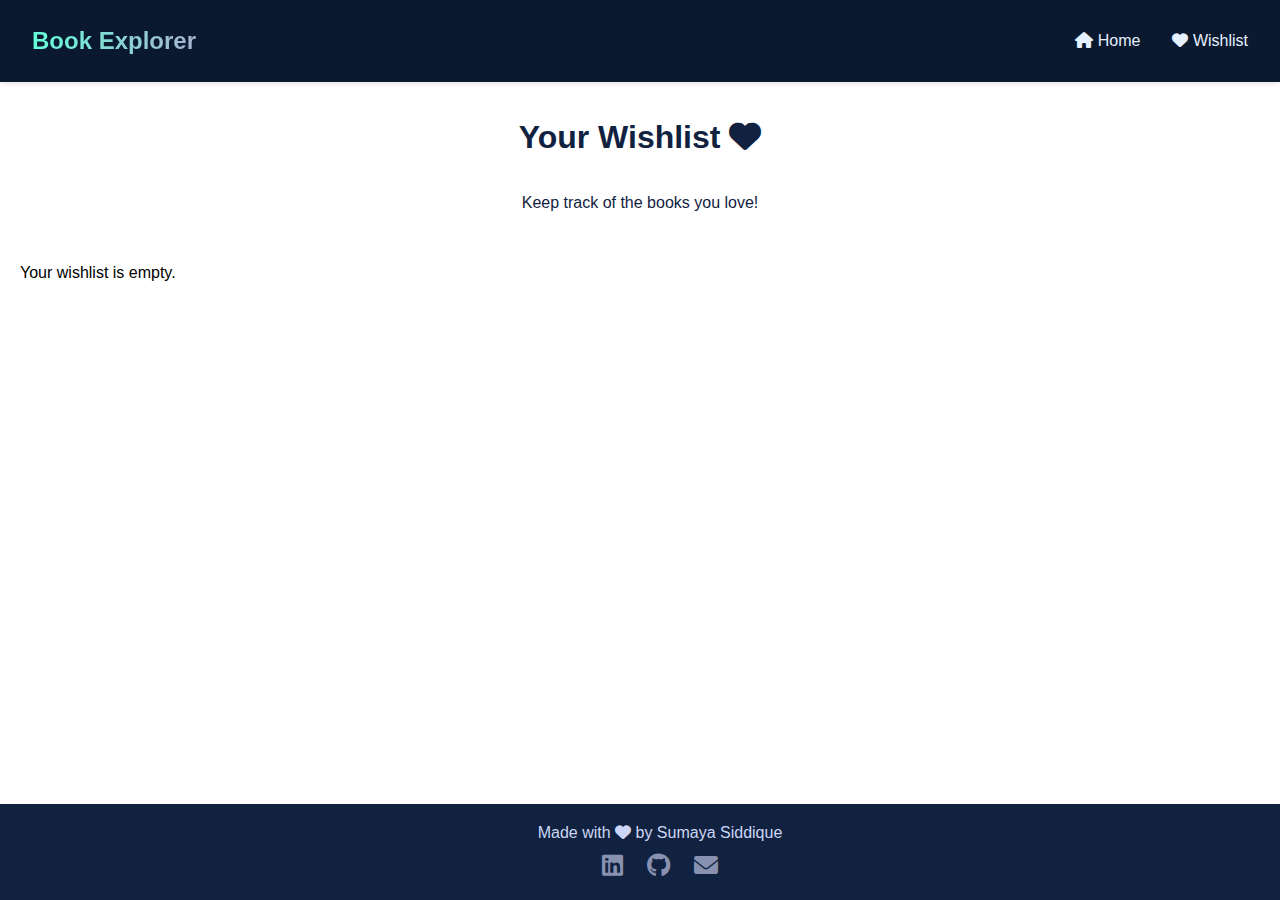
==== wishlist.html @ cf95cfdc "Implement wishlist feature with pagination and real-time updates." ====
<!DOCTYPE html>
<html lang="en">
<head>
    <meta charset="UTF-8">
    <meta name="viewport" content="width=device-width, initial-scale=1.0">
    <link rel="stylesheet" href="styles.css">
    <link rel="stylesheet" href="https://cdnjs.cloudflare.com/ajax/libs/font-awesome/6.0.0-beta3/css/all.min.css">
    <title>Wishlist - Book Explorer</title>
</head>
<body>
    <header></header>

    <main>
        <h1 class="wishlist-header">
            Your Wishlist <i class="fas fa-heart"></i>
        </h1>
        <p class="wishlist-subheader">Keep track of the books you love!</p>
        <section class="wishlist-section" id="wishlist-section">
            <div id="wishlist"></div>
            <div class="pagination" id="pagination"></div>
        </section>
    </main>

    <footer></footer>

    <script src="./scripts/loadNavbarFooter.js"></script>
    <script src="./scripts/wishlist.js"></script>
</body>
</html>
---- styles.css ----
/* Color Palette */
:root {
  --navy: #0a192f;
  --light-navy: #112240;
  --lightest-navy: #233554;
  --slate: #8892b0;
  --light-slate: #a8b2d1;
  --lightest-slate: #ccd6f6;
  --white: #e6f1ff;
  --green: #64ffda;
}

body {
  display: flex;
  flex-direction: column;
  min-height: 100vh; 
  margin: 0;
  font-family: 'Poppins', sans-serif;
}

main {
  flex: 1; 
}

header {
  position: relative;
  background-color: var(--navy);
}

.navbar {
  display: flex;
  justify-content: space-between;
  align-items: center;
  padding: 1rem 2rem;
  color: var(--white);
  box-shadow: 0 2px 5px rgba(0, 0, 0, 0.1);
}

.logo {
  font-size: 24px;
  font-weight: bold;
  background: linear-gradient(90deg, var(--green), var(--light-slate));
  -webkit-background-clip: text;
  background-clip: text;
  -webkit-text-fill-color: transparent;
  margin: 0;
}
.wishlist-header{
  padding: 1rem;
  text-align: center;
  color:var(--light-navy);
}
.wishlist-subheader{
  text-align: center;
  color:var(--light-navy);
}

.nav-links {
  list-style: none;
  display: flex;
}

.nav-links li {
  margin-left: 2rem;
}

.nav-links a {
  text-decoration: none;
  color: var(--white);
  font-weight: 500;
}

.hamburger {
  display: none;
  cursor: pointer;
  color: var(--white);
}

.mobile-menu {
  display: none;
  position: absolute;
  top: 100%;
  right: -50%;
  width: 50%;
  height: auto;
  background-color: var(--light-navy);
  z-index: 100;
  padding: 1rem;
  transition: right 0.3s ease;
}

.mobile-menu.show {
  display: block;
  right: 0;
}

.mobile-menu ul {
  list-style: none;
  text-align: left;
}

.mobile-menu li {
  margin: 1rem 0;
}

.mobile-menu a {
  text-decoration: none;
  font-size: 18px;
  color: var(--white);
}

.close-icon {
  position: absolute;
  top: 10px;
  right: 10px;
  cursor: pointer;
  color: var(--white);
}

@media (max-width: 768px) {
  .nav-links {
      display: none;
  }

  .hamburger {
      display: block;
  }
}
.search-section {
  display: flex;
  flex-wrap: wrap;
  justify-content: center;
  align-items: center;
  padding: 1rem 2rem;
  gap: 1rem;
}

.search-section input {
  width: 60%;
  padding: 0.5rem;
  font-size: 16px;
  border: 1px solid var(--light-slate);
  background-color: var(--white);
  color: var(--navy);
  border-radius: 4px;
  margin-right: 1rem;
  color: var(--light-navy);
  transition: all 0.3s ease-in-out;
}

.search-section input:focus {
  background-color: var(--white);
  color: var(--light-navy);
  border-color: var(--green);
  outline: none;
}
#search-bar::placeholder {
  color: var(--slate);
}

.drawer-btn {
  padding: 0.5rem;
  background-color: var(--white);
  color: var(--light-navy);
  border: 1px solid var(--light-slate);
  border-radius: 4px;
  cursor: pointer;
  width: 100%;
  text-align: left;
  display: flex;
  justify-content: space-between;
  align-items: center;
  transition: background-color 0.3s ease;
}

.drawer-btn:hover {
  background-color: var(--lightest-slate);
}

.genre-dropdown-container {
  position: relative;
  width: 100%;
  max-width: 300px;
}

.genre-drawer.hidden {
  display: none;
}

.genre-drawer {
  position: absolute;
  top: 100%;
  left: 0;
  right: 0;
  background-color: var(--lightest-navy);
  border: 1px solid var(--lightest-navy);
  max-height: 200px;
  overflow-y: auto;
  z-index: 1000;
}

.genre-item {
  padding: 10px;
  color: var(--navy);
  background-color: var(--light-slate);
  cursor: pointer;
  border-bottom: 1px solid var(--lightest-navy);
  transition: background-color 0.3s ease;
}

.genre-item:hover {
  background-color: var(--lightest-navy);
  color: var(--green);
}

.clear-btn {
  padding: 0.5rem;
  border: 1px solid var(-slate);
  background-color: var(--light-slate);
  color: var(--navy);
  border: none;
  cursor: pointer;
  transition: background-color 0.3s ease;
}

.clear-btn:hover {
  background-color: var(--navy);
  color: var(--light-slate);
}
/* Responsive behavior */
@media (max-width: 600px) {
  .drawer-btn {
      font-size: 14px;
  }
}


@media (max-width: 768px) {
  .search-section input {
    width: 80%;
  }
}

.books-section,
.wishlist-section {
  padding: 2rem;
}

.books-section,
.wishlist-section {
  position: relative; 
  padding: 20px; 
}

.loader {
  display: none; 
  position: absolute; 
  top: 70%; 
  left: 40%; 
  transform: translate(-50%, -50%);
  height: 80px; 
  width: 80px; 
  border: 10px solid rgba(255, 255, 255, 0.2); 
  border-top: 10px solid var(--light-navy); 
  border-radius: 50%; 
  animation: spin 1s linear infinite; 
}

@keyframes spin {
  0% {
      transform: rotate(0deg);
  }
  100% {
      transform: rotate(360deg);
  }
}
#books-list,
#wishlist{
  display: grid;
  grid-template-columns: repeat(auto-fill, minmax(150px, 1fr));
  gap: 1rem;
  transition: transform 0.3s ease-in-out;
}

#books-list .book,
#wishlist .book{
  transition: transform 0.3s ease-in-out;
}

#books-list .book:hover,
#wishlist .book:hover{
  transform: scale(1.05);
  cursor: pointer;
}
.no-books-found{
  text-align: center;
  padding: 2rem;
  font-size: 1rem;
  color: #233554;
}
.book {
  background-color: var(--slate);
  border-radius: 5px;
  padding: 1rem;
  display: flex;
  flex-direction: column;
}

.book img {
  width: 100%;
  height: 10rem;
  margin-bottom: 0.5rem;
}

.book h4 {
  font-size: 16px;
  font-weight: bold;
  margin-top: 10px;
  overflow: hidden;
  display: -webkit-box;
  -webkit-line-clamp: 2; 
  line-clamp: 2; 
  -webkit-box-orient: vertical;
  line-height: 1.2em; 
  max-height: 2.4em; 
  text-overflow: ellipsis; 
  word-wrap: break-word; 
  white-space: normal; 
}

.author-wishlist {
  display: flex;
  justify-content: space-between;
  align-items: center;
  margin-top: 10px;
  gap: 0.2rem;
}

.author-wishlist p {
  margin: 0;
  font-size: 12px;
}
.wishlist-icon {
  font-size: 24px;
  cursor: pointer;
  color: var(--light-slate);
  transition: color 0.3s ease;
}

.wishlist-icon.liked {
  color: var(--lightest-navy); 
}

.wishlist-icon:hover {
  color: var(--navy); 
}
.pagination {
  text-align: right;
  margin-top: 2rem;
  margin-bottom: 2rem;
}

.pagination button {
  padding: 0.5rem 1rem;
  border: none;
  background-color: var(--light-slate);
  color: var(--white);
  border-radius: 5px;
  margin: 0 0.2rem;
  cursor: pointer;
}

.pagination button.disabled {
  background-color: var(--slate);
  cursor: not-allowed;
}

.pagination button.active {
  background-color: var(--light-navy);
}

@media (max-width: 768px) {
  .pagination {
    text-align: center;
  }

  .pagination button {
    padding: 0.4rem 0.8rem;
    margin: 0 0.1rem;
  }
}

@media (max-width: 460px) {
  .pagination button {
    padding: 0.3rem 0.6rem;
    margin: 0 0.05rem;
    font-size: 12px;
  }
}

.footer {
    background-color: var(--light-navy); 
    padding: 20px;
    text-align: center;
    width: 100%;
}

.footer p {
    margin: 0;
    font-size: 16px;
    color: var(--lightest-slate); 
}

.social-icons {
    margin-top: 10px;
}

.social-icons a {
    margin: 0 10px;
    color: var(--slate);
    font-size: 24px;
    text-decoration: none;
    transition: color 0.3s;
}

.social-icons a:hover {
    color: var(--green); 
}

@media (max-width: 768px) {
    .social-icons {
        margin-top: 15px;
    }

    .social-icons a {
        font-size: 20px;
        margin: 0 8px;
    }

    .footer p {
        font-size: 14px;
    }
}
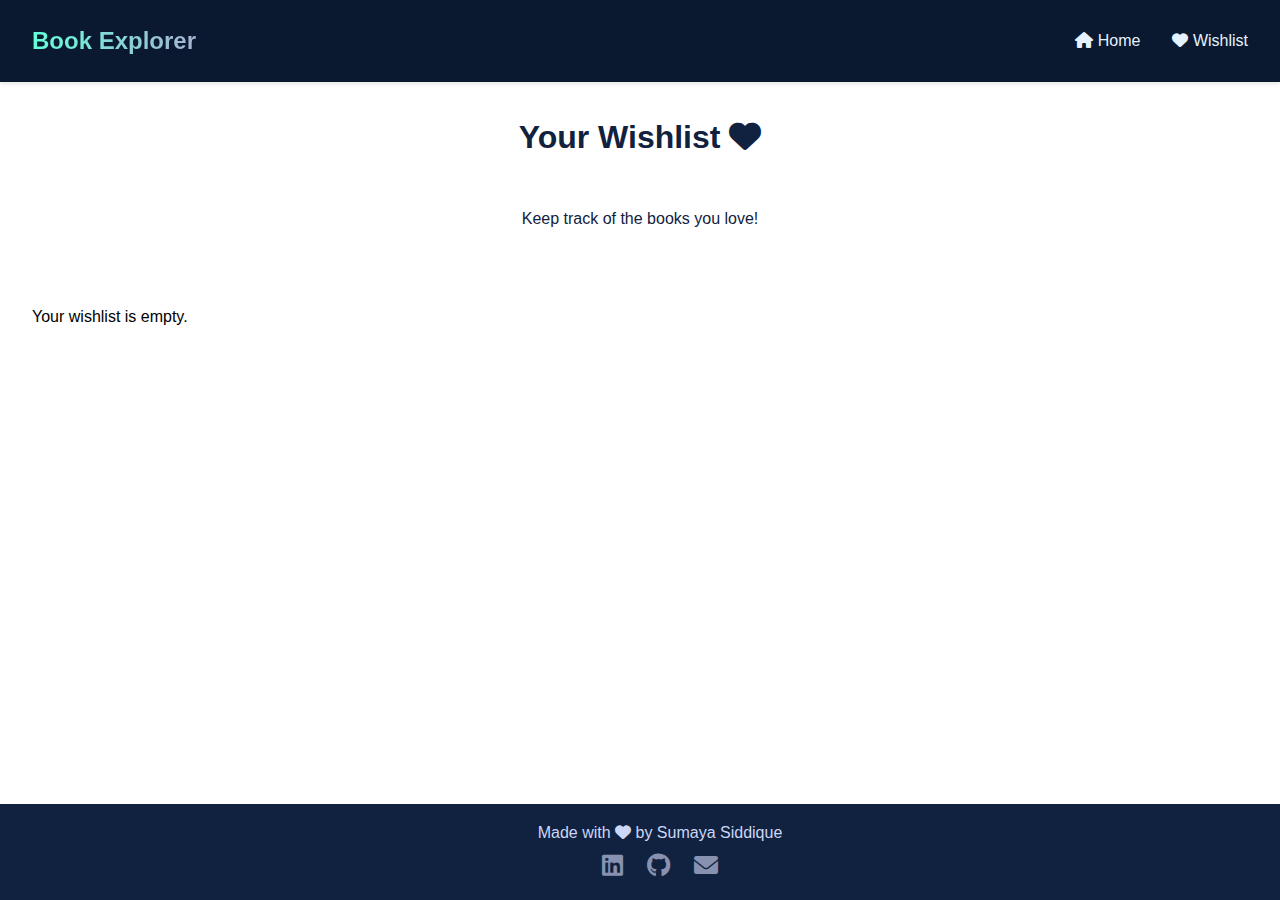
==== commit 28f3d380: "Add navbar.js script for small screen functionality" ====
--- a/wishlist.html
+++ b/wishlist.html
@@ -24,6 +24,7 @@
     <footer></footer>
 
     <script src="./scripts/loadNavbarFooter.js"></script>
+    <script src="./scripts/navbar.js"></script>
     <script src="./scripts/wishlist.js"></script>
 </body>
 </html>
--- a/styles.css
+++ b/styles.css
@@ -45,14 +45,12 @@
   -webkit-text-fill-color: transparent;
   margin: 0;
 }
-.wishlist-header{
+
+.wishlist-header,
+.wishlist-subheader {
   padding: 1rem;
   text-align: center;
-  color:var(--light-navy);
-}
-.wishlist-subheader{
-  text-align: center;
-  color:var(--light-navy);
+  color: var(--light-navy);
 }
 
 .nav-links {
@@ -119,13 +117,14 @@
 
 @media (max-width: 768px) {
   .nav-links {
-      display: none;
+    display: none;
   }
 
   .hamburger {
-      display: block;
-  }
-}
+    display: block;
+  }
+}
+
 .search-section {
   display: flex;
   flex-wrap: wrap;
@@ -141,10 +140,9 @@
   font-size: 16px;
   border: 1px solid var(--light-slate);
   background-color: var(--white);
-  color: var(--navy);
+  color: var(--light-navy);
   border-radius: 4px;
   margin-right: 1rem;
-  color: var(--light-navy);
   transition: all 0.3s ease-in-out;
 }
 
@@ -154,6 +152,7 @@
   border-color: var(--green);
   outline: none;
 }
+
 #search-bar::placeholder {
   color: var(--slate);
 }
@@ -215,7 +214,7 @@
 
 .clear-btn {
   padding: 0.5rem;
-  border: 1px solid var(-slate);
+  border: 1px solid var(--slate);
   background-color: var(--light-slate);
   color: var(--navy);
   border: none;
@@ -227,13 +226,12 @@
   background-color: var(--navy);
   color: var(--light-slate);
 }
-/* Responsive behavior */
+
 @media (max-width: 600px) {
   .drawer-btn {
-      font-size: 14px;
-  }
-}
-
+    font-size: 14px;
+  }
+}
 
 @media (max-width: 768px) {
   .search-section input {
@@ -244,38 +242,34 @@
 .books-section,
 .wishlist-section {
   padding: 2rem;
-}
-
-.books-section,
-.wishlist-section {
-  position: relative; 
-  padding: 20px; 
+  position: relative;
 }
 
 .loader {
-  display: none; 
-  position: absolute; 
-  top: 70%; 
-  left: 40%; 
+  display: none;
+  position: absolute;
+  top: 70%;
+  left: 40%;
   transform: translate(-50%, -50%);
-  height: 80px; 
-  width: 80px; 
-  border: 10px solid rgba(255, 255, 255, 0.2); 
-  border-top: 10px solid var(--light-navy); 
-  border-radius: 50%; 
-  animation: spin 1s linear infinite; 
+  height: 80px;
+  width: 80px;
+  border: 10px solid rgba(255, 255, 255, 0.2);
+  border-top: 10px solid var(--light-navy);
+  border-radius: 50%;
+  animation: spin 1s linear infinite;
 }
 
 @keyframes spin {
   0% {
-      transform: rotate(0deg);
+    transform: rotate(0deg);
   }
   100% {
-      transform: rotate(360deg);
-  }
-}
+    transform: rotate(360deg);
+  }
+}
+
 #books-list,
-#wishlist{
+#wishlist {
   display: grid;
   grid-template-columns: repeat(auto-fill, minmax(150px, 1fr));
   gap: 1rem;
@@ -283,21 +277,23 @@
 }
 
 #books-list .book,
-#wishlist .book{
+#wishlist .book {
   transition: transform 0.3s ease-in-out;
 }
 
 #books-list .book:hover,
-#wishlist .book:hover{
+#wishlist .book:hover {
   transform: scale(1.05);
   cursor: pointer;
 }
-.no-books-found{
+
+.no-books-found {
   text-align: center;
   padding: 2rem;
   font-size: 1rem;
   color: #233554;
 }
+
 .book {
   background-color: var(--slate);
   border-radius: 5px;
@@ -318,14 +314,14 @@
   margin-top: 10px;
   overflow: hidden;
   display: -webkit-box;
-  -webkit-line-clamp: 2; 
-  line-clamp: 2; 
+  -webkit-line-clamp: 2;
+  line-clamp: 2;
   -webkit-box-orient: vertical;
-  line-height: 1.2em; 
-  max-height: 2.4em; 
-  text-overflow: ellipsis; 
-  word-wrap: break-word; 
-  white-space: normal; 
+  line-height: 1.2em;
+  max-height: 2.4em;
+  text-overflow: ellipsis;
+  word-wrap: break-word;
+  white-space: normal;
 }
 
 .author-wishlist {
@@ -340,6 +336,7 @@
   margin: 0;
   font-size: 12px;
 }
+
 .wishlist-icon {
   font-size: 24px;
   cursor: pointer;
@@ -348,12 +345,13 @@
 }
 
 .wishlist-icon.liked {
-  color: var(--lightest-navy); 
+  color: var(--lightest-navy);
 }
 
 .wishlist-icon:hover {
-  color: var(--navy); 
-}
+  color: var(--navy);
+}
+
 .pagination {
   text-align: right;
   margin-top: 2rem;
@@ -399,49 +397,211 @@
 }
 
 .footer {
-    background-color: var(--light-navy); 
-    padding: 20px;
-    text-align: center;
-    width: 100%;
+  background-color: var(--light-navy);
+  padding: 20px;
+  text-align: center;
+  width: 100%;
 }
 
 .footer p {
-    margin: 0;
-    font-size: 16px;
-    color: var(--lightest-slate); 
+  margin: 0;
+  font-size: 16px;
+  color: var(--lightest-slate);
 }
 
 .social-icons {
-    margin-top: 10px;
+  margin-top: 10px;
 }
 
 .social-icons a {
-    margin: 0 10px;
-    color: var(--slate);
-    font-size: 24px;
-    text-decoration: none;
-    transition: color 0.3s;
+  margin: 0 10px;
+  color: var(--slate);
+  font-size: 24px;
+  text-decoration: none;
+  transition: color 0.3s;
 }
 
 .social-icons a:hover {
-    color: var(--green); 
+  color: var(--green);
 }
 
 @media (max-width: 768px) {
-    .social-icons {
-        margin-top: 15px;
-    }
-
-    .social-icons a {
-        font-size: 20px;
-        margin: 0 8px;
-    }
-
-    .footer p {
-        font-size: 14px;
-    }
-}
-
+  .social-icons {
+    margin-top: 15px;
+  }
+
+  .social-icons a {
+    font-size: 20px;
+    margin: 0 8px;
+  }
+
+  .footer p {
+    font-size: 14px;
+  }
+}
+
+.main-header {
+  text-align: center;
+  font-size: 2.5rem;
+  margin-bottom: 0.5rem;
+  color: var(--navy);
+}
+
+.sub-header {
+  text-align: center;
+  font-size: 1.25rem;
+  color: var(--lightest-navy);
+  font-style: italic;
+}
+
+.book-details {
+  max-width: 800px;
+  margin: 0 auto;
+  padding: 2rem;
+  animation: fadeIn 0.6s ease-out;
+}
+
+.book-info {
+  display: flex;
+  justify-content: space-around;
+  align-items: flex-start;
+  margin-bottom: 2rem;
+}
+
+.book-cover {
+  width: 30%;
+  height: 20rem;
+  border-radius: 8px;
+  margin-right: 1rem;
+}
+
+.author-download-info {
+  display: flex;
+  flex-direction: column;
+  align-items: flex-start;
+  gap: 1rem;
+  margin-top: 0;
+}
+
+.book-authors {
+  text-align: left;
+}
+
+.book-title {
+  font-size: 2rem;
+  color: var(--navy);
+  text-align: left;
+  margin-bottom: 1rem;
+}
+
+.book-meta {
+  text-align: left;
+}
+
+.download-count {
+  font-style: italic;
+  color: var(--light-slate);
+}
+
+@media (max-width: 768px) {
+  .book-info {
+    flex-direction: column;
+    align-items: center;
+  }
+
+  .book-cover {
+    width: 80%;
+    height: auto;
+  }
+
+  .author-download-info {
+    align-items: center;
+  }
+
+  .book-title {
+    font-size: 1.5rem;
+  }
+
+  .download-count {
+    font-size: 0.9rem;
+  }
+}
+
+.book-downloads {
+  margin-bottom: 20px;
+  display: flex;
+  justify-content: space-around;
+  flex-wrap: wrap;
+}
+
+.download-button {
+  flex-direction: row;
+  text-align: center;
+  padding: 1rem;
+  background-color: var(--navy);
+  color: var(--white);
+  border-radius: 5px;
+  text-decoration: none;
+  font-weight: bold;
+  transition: background-color 0.3s ease;
+  justify-content: center;
+  margin: 10px;
+}
+
+.download-button i {
+  font-size: 18px;
+  margin-bottom: 5px;
+}
+
+.download-button:hover {
+  background-color: var(--light-slate);
+  color: var(--navy);
+  transform: translateY(-5px);
+}
+
+.explore {
+  display: flex;
+  justify-content: center;
+  align-items: center;
+}
+
+.explore-button {
+  display: inline-block;
+  padding: 1rem;
+  background-color: var(--navy);
+  color: var(--white);
+  font-size: 1.25rem;
+  font-weight: bold;
+  text-decoration: none;
+  border-radius: 5px;
+  transition: background-color 0.3s ease, transform 0.3s ease;
+}
+
+.explore-button i {
+  margin-left: 10px;
+  transition: transform 0.3s ease;
+}
+
+.explore-button:hover {
+  background-color: var(--light-slate);
+  color: var(--navy);
+  transform: translateY(-5px);
+}
+
+.explore-button:hover i {
+  transform: translateX(5px);
+}
+
+@keyframes fadeIn {
+  from {
+    opacity: 0;
+    transform: translateY(20px);
+  }
+  to {
+    opacity: 1;
+    transform: translateY(0);
+  }
+}
 
 
 
